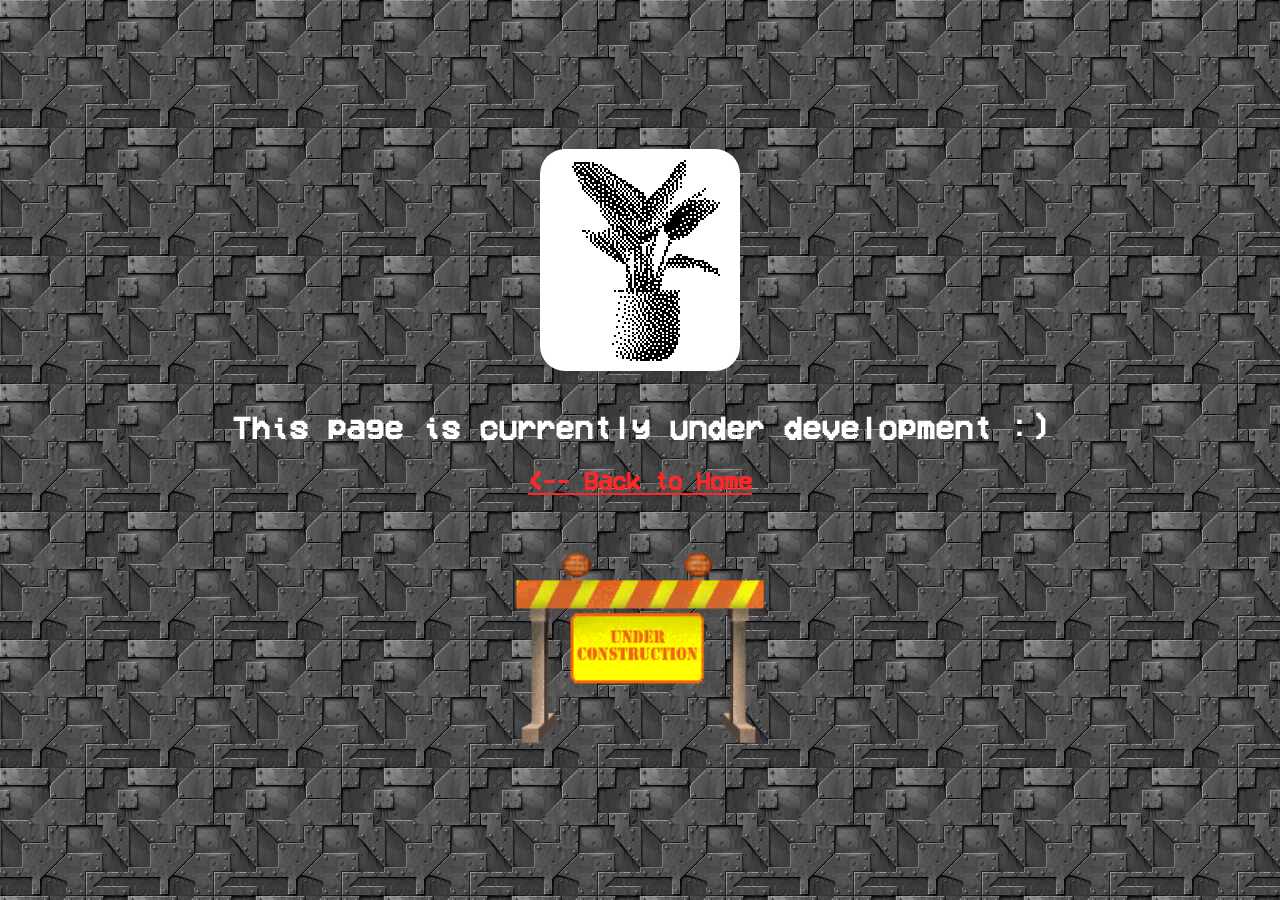
==== indev.html @ 1c853122 "InternetGarden v1" ====
<!DOCTYPE html>
<html>
  <head>
    <link rel="stylesheet" href="style.css" />
    <link rel="javacript" href="script.js" />
    <link rel="icon" type="image/x-icon" href="assets/favicon.ico" />
    <title>In Development</title>
  </head>

  <body class="dev">
    <div class="container-dev">
      <div class="main-content-dev">
        <div class="header-dev"></div>
        <img src="assets/logo.png" class="logo-dev" />
        <br />
        <h1 style="color: white">
          This page is currently under development :)
        </h1>
        <h2 style="color: white"><a href="main.php"><-- Back to Home </a></h2>
        <br />
        <img
          src="assets/projects-accents/underconstruction.gif"
          class="logo-dev-bollard"
        />
      </div>
    </div>
  </body>
</html>
---- style.css ----
@font-face {
  font-family: vcr;
  src: url(fonts/VCR.ttf);
}

html {
  height: 100%;
}
body.home {
  display: flex;
  flex-direction: column;
  background-image: url("assets/home-accents/homebg.gif");
  background-attachment: fixed;
  font-family: vcr;
  cursor: url("assets/mainCursor.png"), auto;
  min-height: 100vh;
  margin: 0;
}

a {
  outline: none;
  color: rgb(255, 39, 39);
}

a:hover {
  color: rgb(255, 147, 147);
  cursor: url("assets/mainCursorHover.png"), auto;
}

.admin-login {
  font-size: 12px;
  opacity: 50%;
}

.user-info {
  color: aqua;
}

/* ALL OF THIS IS HOME PAGE STUFF */

.container {
  display: flex;
  flex: 1;
}

.header {
  text-align: center;
  color: white;
  font-family: vcr;
}

.ufo {
  display: block;
  margin-left: auto;
  margin-right: auto;
  margin-bottom: -75px;
}

.jameslink {
  cursor: url("assets/mainCursor.png"), auto;
}

.titleHOME {
  font-size: 50px;
  padding-top: 20px;
}

.flvrHOME {
  font-size: 20px;
  line-height: 40px;
  padding: 10px;
}

.garden-button {
  padding: 20px;
}

.garden-button:hover {
  height: 34px;
  width: 100px;
  padding: 16px;
}

.sidebar-home-left {
  opacity: 0.9;
  font-family: vcr;
  text-align: center;
  width: 175px;
  height: 100vh;
  background-color: #0c001a;
  color: white;
  padding: 20px;
  position: sticky;
  top: 0;
  margin-left: 20px;
  margin-top: 10px;
  margin-bottom: 10px;
  border: 8px solid transparent;
  border-image: url(assets/home-accents/border-home.gif) 10 round;
  align-self: flex-start;
  overflow-x: hidden;
  overflow-y: scroll;
}

.sidebar-home-left::-webkit-scrollbar {
  display: none;
}

.sidebar-home-right {
  opacity: 0.9;
  font-family: vcr;
  text-align: center;
  width: 175px;
  height: 100vh;
  background-color: #0c001a;
  color: white;
  padding: 20px;
  position: sticky;
  top: 0;
  margin-right: 20px;
  margin-top: 10px;
  margin-bottom: 10px;
  border: 8px solid transparent;
  border-image: url(assets/home-accents/border-home.gif) 10 round;
  align-self: flex-start;
  order: 2;
  overflow-x: hidden;
  overflow-y: scroll;
}

.sidebar-home-right::-webkit-scrollbar {
  display: none;
}

.main-content-home {
  flex: 1;
  padding: 20px;
  order: 1;
}

.logo {
  padding: 20px;
  border-radius: 40px;
  height: 150px;
}

.logo:hover {
  padding: 15px;
  border-radius: 40px;
  height: 160px;
}

.sidebar-list {
  list-style: none;
  padding: 0;
  margin-top: 50px;
  margin-bottom: 50px;
}

.sidebar-list a {
  display: block;
  color: white;
  padding: 10px;
}

.sidebar-list a:hover {
  color: red;
  text-decoration: none;
  font-size: larger;
  cursor: url("assets/mainCursor.png"), auto;
}

.divider-home {
  width: 180px;
  height: 10px;
  object-fit: cover;
  border-radius: 30px;
}

.divider-home-right {
  width: 180px;
  height: 10px;
  object-fit: cover;
  border-radius: 30px;
  padding-top: 15px;
  padding-bottom: 15px;
}

.planet-home-logo {
  height: 150px;
  padding-top: 20px;
  padding-bottom: 20px;
}

.btn-home {
  display: flex;
  flex-wrap: wrap;
  width: 185px;
}

.btn-att {
  padding: 2px;
}

.btn-att-link {
  padding: 2px;
  display: block;
  font-size: 0px;
}

.btn-att-link-blink {
  padding: 2px;
  align-items: center;
  font-size: 0px;
}

.blinkies-home {
  display: block;
  width: 185px;
}

.introHOME {
  color: white;
  text-align: center;
  margin-top: 120px;
  margin-bottom: 80px;
  background-color: rgb(12 0 26 / 0.5);
  border: 8px solid transparent;
  border-image: url(assets/home-accents/border-home.gif) 10 round;
  padding: 15px;
}

.introHOME-title {
  font-size: 30px;
  padding-top: 20px;
}

.introHOME-text {
  font-size: 18px;
  margin-left: 15%;
  margin-right: 15%;
}

/* FAKE AD STUFF */

.adSpace {
  text-align: center;
}

.fakepspad {
  padding: 12px;
  margin-top: -8%;
  border: 3px solid transparent;
  border-image: url(assets/vg-accents/border-vg.gif) 10 round;
}
/* RECENTS ON HOME PAGE STUFF*/

.post-title {
  color: white;
  text-decoration: underline;
  text-align: center;
  font-size: 26px;
  padding: 5px;
}

.post-title:hover {
  color: white;
  text-decoration: underline;
  text-align: center;
  font-size: 30px;
  padding: 5px;
}

.preview-text {
  font-size: 18px;
}

.recents-home {
  color: white;
  text-align: center;
  background-color: rgb(12 0 26 / 0.5);
  border: 8px solid transparent;
  border-image: url(assets/home-accents/border-home.gif) 10 round;
  padding: 15px;
}

.recent-post-list {
  padding: 30px;
  display: flex;
  flex-direction: column-reverse;
  flex-wrap: nowrap;
  justify-content: flex-end;
  align-items: center;
  align-content: stretch;
}

/*HOME RECENT POSTS*/

.flex-items:nth-child(1) {
  display: flex;
  align-items: flex-start;
  flex-grow: 0;
  flex-shrink: 1;
  flex-basis: auto;
  align-self: auto;
  order: 0;
  padding: 20px;
  border-radius: 10px;
  border: 6px solid transparent;
  border-image: url(assets/home-accents/border-home.gif) 10 round;
  margin-bottom: 25px;
  max-width: 80%;
  width: 80%;
  overflow: hidden;
}

.flex-items:nth-child(2) {
  display: flex;
  align-items: flex-start;
  flex-grow: 0;
  flex-shrink: 1;
  flex-basis: auto;
  align-self: auto;
  order: 0;
  padding: 20px;
  border-radius: 10px;
  border: 6px solid transparent;
  border-image: url(assets/home-accents/border-home.gif) 10 round;
  margin-bottom: 25px;
  max-width: 80%;
  width: 80%;
  overflow: hidden;
}

.flex-items:nth-child(3) {
  display: flex;
  align-items: flex-start;
  flex-grow: 0;
  flex-shrink: 1;
  flex-basis: auto;
  align-self: auto;
  order: 0;
  padding: 20px;
  border-radius: 10px;
  border: 6px solid transparent;
  border-image: url(assets/home-accents/border-home.gif) 10 round;
  margin-bottom: 25px;
  max-width: 80%;
  width: 80%;
  overflow: hidden;
}

.flex-items:nth-child(4) {
  display: flex;
  align-items: flex-start;
  flex-grow: 0;
  flex-shrink: 1;
  flex-basis: auto;
  align-self: auto;
  order: 0;
  padding: 20px;
  border-radius: 10px;
  border: 6px solid transparent;
  border-image: url(assets/home-accents/border-home.gif) 10 round;
  margin-bottom: 25px;
  max-width: 80%;
  width: 80%;
  overflow: hidden;
}

.flex-items:nth-child(5) {
  display: flex;
  align-items: flex-start;
  flex-grow: 0;
  flex-shrink: 1;
  flex-basis: auto;
  align-self: auto;
  order: 0;
  padding: 20px;
  border-radius: 10px;
  border-radius: 10px;
  border: 6px solid transparent;
  border-image: url(assets/home-accents/border-home.gif) 10 round;
  margin-bottom: 25px;
  margin-top: 25px;
  max-width: 80%;
  width: 80%;
  overflow: hidden;
}

/* ALL OF THIS IS RESOURCES PAGE STUFF */

body.resources {
  display: flex;
  flex-direction: column;
  background-image: url("assets/res-accents/resourcebg.jpeg");
  background-attachment: fixed;
  font-family: vcr;
  cursor: url("assets/mainCursor.png"), auto;
  margin: 0;
}

.sidebar-resources-left {
  opacity: 0.9;
  font-family: vcr;
  text-align: center;
  width: 175px;
  height: 100vh;
  background-color: #07241c;
  color: white;
  padding: 20px;
  position: sticky;
  top: 0;
  margin-left: 20px;
  margin-top: 10px;
  margin-bottom: 10px;
  border: 8px solid transparent;
  border-image: url(assets/res-accents/border-res.gif) 10 round;
  overflow-x: hidden;
  overflow-y: scroll;
}

.sidebar-resources-left::-webkit-scrollbar {
  display: none;
}

.main-content-res {
  flex: 1;
  padding: 20px;
  order: 1;
}

.divider-resources {
  width: 180px;
  height: 28px;
  object-fit: contain;
}

.resource-list {
  color: white;
  border: 8px solid transparent;
  border-image: url(assets/res-accents/border-res.gif) 10 round;
  text-align: left;
  padding: 30px;
}

.resource-list-title {
  margin-left: 150px;
  padding: 20px;
}

.resource-table {
  border-collapse: collapse;
  width: 70%;
  margin-left: 150px;
  margin-bottom: 50px;
}

td,
th {
  border: 1px solid #dddddd;
  text-align: left;
  padding: 8px;
}

/* ALL OF THIS IS VIDEOGAMES STUFF*/
body.videogames {
  display: flex;
  flex-direction: column;
  background-image: url("assets/vg-accents/videogamebg.gif");
  background-attachment: fixed;
  font-family: vcr;
  cursor: url("assets/vg-accents/vgcursor.png"), auto;
  min-height: 100vh;
  margin: 0;
}

.sidebar-videogames-left {
  opacity: 0.9;
  font-family: vcr;
  text-align: center;
  width: 175px;
  height: 100vh;
  align-self: flex-start;
  background-color: #140005;
  color: white;
  padding: 20px;
  position: sticky;
  top: 0;
  margin-left: 20px;
  margin-top: 10px;
  margin-bottom: 10px;
  border: 8px solid transparent;
  border-image: url(assets/vg-accents/border-vg.gif) 10 round;
  overflow-x: hidden;
  overflow-y: scroll;
}

.sidebar-videogames-left::-webkit-scrollbar {
  display: none;
}

.sidebar-videogames-right {
  opacity: 0.9;
  font-family: vcr;
  text-align: center;
  width: 175px;
  height: 100vh;
  align-self: flex-start;
  background-color: #140005;
  color: white;
  padding: 20px;
  position: sticky;
  top: 0;
  margin-right: 20px;
  margin-top: 10px;
  margin-bottom: 10px;
  border: 8px solid transparent;
  border-image: url(assets/vg-accents/border-vg.gif) 10 round;
  order: 2;
  overflow-x: hidden;
  overflow-y: scroll;
}

.sidebar-videogames-right::-webkit-scrollbar {
  display: none;
}

.main-content-vg {
  flex: 1;
  padding: 20px;
  order: 1;
}

.currently-playing-vg {
  color: white;
  text-align: center;
  background-color: rgb(20 0 5 / 0.5);
  border: 8px solid transparent;
  border-image: url(assets/vg-accents/border-vg.gif) 10 round;
  padding: 35px;
}

.curr-playing-img {
  height: 320px;
  width: 210px;
  padding: 25px;
  border: 4px solid transparent;
  border-image: url(assets/vg-accents/border-vg.gif) 10 round;
}

.curr-playing-img:hover {
  height: 360px;
  width: 240px;
  padding: 12px;
  border: 4px solid transparent;
  border-image: url(assets/vg-accents/border-vg.gif) 10 round;
  margin-bottom: -5%;
}

.pic-display {
  display: flex;
  font-size: 18px;
  flex-direction: column;
  align-items: center;
  max-width: 30%;
  flex: 1;
  margin-bottom: 5%;
}

.divider-vg {
  width: 180px;
  height: 28px;
  object-fit: cover;
}

.divider-vg-right {
  width: 180px;
  height: 28px;
  object-fit: cover;
  padding-top: 15px;
  padding-bottom: 15px;
}

.vg-logo {
  height: 150px;
  padding-top: 20px;
  padding-bottom: 20px;
}

.sidebar-list-vg {
  list-style: none;
  padding: 0;
  margin-top: 50px;
  margin-bottom: 50px;
}

.sidebar-list-vg a {
  display: block;
  color: white;
  padding: 10px;
}

.sidebar-list-vg a:hover {
  color: red;
  text-decoration: none;
  font-size: larger;
  cursor: url("assets/vg-accents/vgcursor.png"), auto;
}

.vg-posts {
  color: white;
  text-align: center;
  margin-top: 80px;
  margin-bottom: 150px;
  background-color: rgb(20 0 5 / 0.5);
  border: 8px solid transparent;
  border-image: url(assets/vg-accents/border-vg.gif) 10 round;
  padding: 15px;
}

.vg-img-post {
  width: 200px;
  height: 280px;
  padding: 5px;
  border-radius: 15px;
}

.vg-img-post:hover {
  width: 235px;
  height: 315px;
  padding: 5px;
  border-radius: 15px;
}

.vg-text-ele {
  flex: 1;
  min-width: 0;
  margin-left: 5%;
}

.vg-text-ele h4,
.vg-text-ele h2 {
  margin: 0 0 1rem 0; /* Add spacing between text elements */
}

.vg-text-ele p {
  text-align: center;
  max-width: 700px;
  padding-left: 30px;
  padding: 15px;
  margin: 0 0 1rem 0; /* Add spacing between text elements */
  overflow-wrap: break-word;
}

/*VIDEOGAME RECENT POSTS*/

.flex-items-vg:nth-child(1) {
  display: flex;
  align-items: flex-start;
  flex-grow: 0;
  flex-shrink: 1;
  flex-basis: auto;
  align-self: auto;
  order: 0;
  padding: 20px;
  border-radius: 10px;
  border: 6px solid transparent;
  border-image: url(assets/vg-accents/border-vg.gif) 10 round;
  margin-bottom: 25px;
  max-width: 80%;
  width: 80%;
  overflow: hidden;
}
.flex-items-vg:nth-child(2) {
  display: flex;
  align-items: flex-start;
  flex-grow: 0;
  flex-shrink: 1;
  flex-basis: auto;
  align-self: auto;
  order: 0;
  padding: 20px;
  border-radius: 10px;
  border: 6px solid transparent;
  border-image: url(assets/vg-accents/border-vg.gif) 10 round;
  margin-bottom: 25px;
  max-width: 80%;
  width: 80%;
  overflow: hidden;
}
.flex-items-vg:nth-child(3) {
  display: flex;
  align-items: flex-start;
  flex-grow: 0;
  flex-shrink: 1;
  flex-basis: auto;
  align-self: auto;
  order: 0;
  padding: 20px;
  border-radius: 10px;
  border: 6px solid transparent;
  border-image: url(assets/vg-accents/border-vg.gif) 10 round;
  margin-bottom: 25px;
  max-width: 80%;
  width: 80%;
  overflow: hidden;
}
.flex-items-vg:nth-child(4) {
  display: flex;
  align-items: flex-start;
  flex-grow: 0;
  flex-shrink: 1;
  flex-basis: auto;
  align-self: auto;
  order: 0;
  padding: 20px;
  border-radius: 10px;
  border: 6px solid transparent;
  border-image: url(assets/vg-accents/border-vg.gif) 10 round;
  margin-bottom: 25px;
  max-width: 80%;
  width: 80%;
  overflow: hidden;
}
.flex-items-vg:nth-child(5) {
  display: flex;
  align-items: flex-start;
  flex-grow: 0;
  flex-shrink: 1;
  flex-basis: auto;
  align-self: auto;
  order: 0;
  padding: 20px;
  border-radius: 10px;
  border: 6px solid transparent;
  border-image: url(assets/vg-accents/border-vg.gif) 10 round;
  margin-bottom: 25px;
  margin-top: 25px;
  max-width: 80%;
  width: 80%;
  overflow: hidden;
}

/* ALL OF THIS IS MUSIC PAGE STUFF*/

body.music {
  display: flex;
  flex-direction: column;
  background-image: url("assets/music-accents/musicbg.gif");
  background-attachment: fixed;
  font-family: vcr;
  cursor: url("assets/mainCursor.png"), auto;
  min-height: 100vh;
  margin: 0;
}

.sidebar-music-left {
  opacity: 0.9;
  font-family: vcr;
  text-align: center;
  width: 175px;
  height: 100vh;
  align-self: flex-start;
  background-color: rgb(33 31 54 / 0.9);
  color: white;
  padding: 20px;
  position: sticky;
  top: 0;
  margin-left: 20px;
  margin-top: 10px;
  margin-bottom: 10px;
  border: 8px solid transparent;
  border-image: url(assets/music-accents/border-music.gif) 10 round;
  overflow-x: hidden;
  overflow-y: scroll;
}

.sidebar-music-left::-webkit-scrollbar {
  display: none;
}

.sidebar-music-right {
  opacity: 0.9;
  font-family: vcr;
  text-align: center;
  width: 175px;
  height: 100vh;
  align-self: flex-start;
  background-color: rgb(33 31 54 / 0.9);
  color: white;
  padding: 20px;
  position: sticky;
  top: 0;
  margin-right: 20px;
  margin-top: 10px;
  margin-bottom: 10px;
  border: 8px solid transparent;
  border-image: url(assets/music-accents/border-music.gif) 10 round;
  order: 2;
  overflow-x: hidden;
  overflow-y: scroll;
}

.sidebar-music-right::-webkit-scrollbar {
  display: none;
}

.main-content-music {
  flex: 1;
  padding: 20px;
  order: 1;
}

.currently-listening {
  color: white;
  margin: 0 auto;
  background-color: rgb(33 31 54 / 0.5);
  border: 8px solid transparent;
  border-image: url(assets/music-accents/border-music.gif) 10 round;
  padding: 35px;
}

.album-container {
  display: flex;
  justify-content: space-between;
  gap: 20px;
}

.music-display {
  display: flex;
  font-size: 18px;
  flex-direction: column;
  align-items: center;
  max-width: 30%;
  flex: 1;
}

.curr-listening {
  height: 250px;
  width: 250px;
  padding: 25px;
  border: 4px solid transparent;
  border-image: url(assets/music-accents/border-music.gif) 10 round;
}

.curr-listening:hover {
  height: 285px;
  width: 285px;
  padding: 7px;
  border: 4px solid transparent;
  border-image: url(assets/music-accents/border-music.gif) 10 round;
}

.curr-title {
  text-align: center;
  padding-bottom: 20px;
}

.music-logo {
  height: 150px;
  padding-top: 15px;
  padding-bottom: 15px;
}

.divider-music {
  width: 180px;
  height: 20px;
  object-fit: cover;
}

.divider-music-right {
  width: 180px;
  height: 20px;
  object-fit: cover;
  padding-top: 15px;
  padding-bottom: 15px;
}

.music-posts {
  color: white;
  text-align: center;
  margin-top: 80px;
  margin-bottom: 150px;
  background-color: rgb(33 31 54 / 0.5);
  border: 8px solid transparent;
  border-image: url(assets/music-accents/border-music.gif) 10 round;
  padding: 15px;
}

/*MUSIC RECENT POSTS*/

.music-img-post {
  width: 200px;
  padding: 5px;
  border-radius: 20px;
}

.music-img-post:hover {
  width: 235px;
  padding: 5px;
  border-radius: 20px;
}

.music-text-ele {
  flex: 1;
  min-width: 0;
  margin-left: 5%;
}

.music-text-ele h4,
.music-text-ele h2 {
  margin: 0 0 1rem 0; /* Add spacing between text elements */
}

.music-text-ele p {
  text-align: center;
  max-width: 700px;
  padding-left: 30px;
  padding: 15px;
  margin: 0 0 1rem 0;
  overflow-wrap: break-word;
}

.flex-items-music:nth-child(1) {
  display: flex;
  align-items: flex-start;
  flex-grow: 0;
  flex-shrink: 1;
  flex-basis: auto;
  align-self: auto;
  order: 0;
  padding: 20px;
  border-radius: 10px;
  border: 6px solid transparent;
  border-image: url(assets/music-accents/border-music.gif) 10 round;
  margin-bottom: 25px;
  max-width: 80%;
  width: 80%;
  overflow: hidden;
}

.flex-items-music:nth-child(2) {
  display: flex;
  align-items: flex-start;
  flex-grow: 0;
  flex-shrink: 1;
  flex-basis: auto;
  align-self: auto;
  order: 0;
  padding: 20px;
  border-radius: 10px;
  border: 6px solid transparent;
  border-image: url(assets/music-accents/border-music.gif) 10 round;
  margin-bottom: 25px;
  max-width: 80%;
  width: 80%;
  overflow: hidden;
}

.flex-items-music:nth-child(3) {
  display: flex;
  align-items: flex-start;
  flex-grow: 0;
  flex-shrink: 1;
  flex-basis: auto;
  align-self: auto;
  order: 0;
  padding: 20px;
  border-radius: 10px;
  border: 6px solid transparent;
  border-image: url(assets/music-accents/border-music.gif) 10 round;
  margin-bottom: 25px;
  max-width: 80%;
  width: 80%;
  overflow: hidden;
}

.flex-items-music:nth-child(4) {
  display: flex;
  align-items: flex-start;
  flex-grow: 0;
  flex-shrink: 1;
  flex-basis: auto;
  align-self: auto;
  order: 0;
  padding: 20px;
  border-radius: 10px;
  border: 6px solid transparent;
  border-image: url(assets/music-accents/border-music.gif) 10 round;
  margin-bottom: 25px;
  max-width: 80%;
  width: 80%;
  overflow: hidden;
}

.flex-items-music:nth-child(5) {
  display: flex;
  align-items: flex-start;
  flex-grow: 0;
  flex-shrink: 1;
  flex-basis: auto;
  align-self: auto;
  order: 0;
  padding: 20px;
  border-radius: 10px;
  border: 6px solid transparent;
  border-image: url(assets/music-accents/border-music.gif) 10 round;
  margin-bottom: 25px;
  margin-top: 25px;
  max-width: 80%;
  width: 80%;
  overflow: hidden;
}

/* ALL OF THIS IS PROJECT PAGE STUFF*/

body.projects {
  display: flex;
  flex-direction: column;
  background-image: url("assets/projects-accents/projectbg.gif");
  background-attachment: fixed;
  font-family: vcr;
  cursor: url("assets/mainCursor.png"), auto;
}

.sidebar-projects-left {
  opacity: 0.9;
  font-family: vcr;
  text-align: center;
  width: 175px;
  height: 100vh;
  background-color: rgba(110, 110, 110, 0.8);
  color: white;
  padding: 20px;
  position: sticky;
  top: 0;
  margin-left: 20px;
  margin-top: 10px;
  margin-bottom: 10px;
  border: 8px solid transparent;
  border-image: url(assets/projects-accents/border-projects.gif) 10 round;
  overflow-x: hidden;
  overflow-y: scroll;
}

.sidebar-projects-left::-webkit-scrollbar {
  display: none;
}

.sidebar-projects-right {
  opacity: 0.9;
  font-family: vcr;
  text-align: center;
  width: 175px;
  height: 100vh;
  align-self: flex-start;
  background-color: rgba(110, 110, 110, 0.8);
  color: white;
  padding: 20px;
  position: sticky;
  top: 0;
  margin-right: 20px;
  margin-top: 10px;
  margin-bottom: 10px;
  border: 8px solid transparent;
  border-image: url(assets/projects-accents/border-projects.gif) 10 round;
  order: 2;
  overflow-x: hidden;
  overflow-y: scroll;
}

.sidebar-projects-right::-webkit-scrollbar {
  display: none;
}

.main-content-project {
  flex: 1;
  padding: 20px;
  order: 1;
}

.flvrPRO {
  font-size: 20px;
  line-height: 40px;
  padding: 10px;
}

.flvrPRO span {
  background-color: rgba(110, 110, 110, 0.8);
  font-size: 20px;
  line-height: 40px;
  padding: 10px;
  border-radius: 10px;
}

.titlePRO {
  padding: 10px;
  font-size: 50px;
}

.titlePRO span {
  background-color: rgba(110, 110, 110, 0.8);
  padding: 15px;
  font-size: 50px;
  border-radius: 10px;
}

.currently-working-project {
  color: white;
  margin: 0 auto;
  background-color: rgba(20, 20, 20, 0.7);
  border: 8px solid transparent;
  border-image: url(assets/projects-accents/border-projects.gif) 10 round;
  padding: 22px;
}

.curr-project {
  height: 300px;
  width: 300px;
  padding: 20px;
  border: 4px solid transparent;
  border-image: url(assets/projects-accents/border-projects.gif) 10 round;
}

.curr-project:hover {
  height: 335px;
  width: 335px;
  padding: 4px;
  border: 4px solid transparent;
  border-image: url(assets/projects-accents/border-projects.gif) 10 round;
}

.project-container {
  display: flex;
  align-content: space-between;
}

.project-display {
  display: flex;
  font-size: 18px;
  flex-direction: column;
  align-items: center;
  flex: 1;
}

.header-project {
  order: 1;
  text-align: center;
  color: white;
  font-family: vcr;
}

.divider-projects {
  width: 180px;
  height: 25px;
  object-fit: cover;
  border-radius: 10px;
}

.project-posts {
  color: white;
  text-align: center;
  margin-top: 80px;
  margin-bottom: 150px;
  background-color: rgba(20, 20, 20, 0.7);
  border: 8px solid transparent;
  border-image: url(assets/projects-accents/border-projects.gif) 10 round;
  padding: 15px;
}

/*PROJECT RECENT POSTS*/

.project-img-post {
  height: 200px;
  width: 200px;
  padding: 20px;
}

.project-img-post:hover {
  height: 235px;
  width: 235px;
  padding: 10px;
}

.project-text-ele {
  flex: 1;
  min-width: 0;
  margin-left: 5%;
}

.project-text-ele h2 {
  margin: 0 0 1rem 0; /* Add spacing between text elements */
}

.project-text-ele p {
  text-align: center;
  max-width: 700px;
  padding-left: 30px;
  padding: 15px;
  margin: 0 0 1rem 0;
  overflow-wrap: break-word;
}

.flex-items-pro:nth-child(1) {
  display: flex;
  align-items: flex-start;
  flex-grow: 0;
  flex-shrink: 1;
  flex-basis: auto;
  align-self: auto;
  order: 0;
  padding: 20px;
  border-radius: 10px;
  border: 6px solid transparent;
  border-image: url(assets/projects-accents/border-projects.gif) 10 round;
  background-color: rgba(121, 121, 121, 0.5);
  margin-bottom: 25px;
  max-width: 80%;
  width: 80%;
  overflow: hidden;
}

.flex-items-pro:nth-child(2) {
  display: flex;
  align-items: flex-start;
  flex-grow: 0;
  flex-shrink: 1;
  flex-basis: auto;
  align-self: auto;
  order: 0;
  padding: 20px;
  border-radius: 10px;
  border: 6px solid transparent;
  border-image: url(assets/projects-accents/border-projects.gif) 10 round;
  background-color: rgba(121, 121, 121, 0.5);
  margin-bottom: 25px;
  max-width: 80%;
  width: 80%;
  overflow: hidden;
}

.flex-items-pro:nth-child(3) {
  display: flex;
  align-items: flex-start;
  flex-grow: 0;
  flex-shrink: 1;
  flex-basis: auto;
  align-self: auto;
  order: 0;
  padding: 20px;
  border-radius: 10px;
  border: 6px solid transparent;
  border-image: url(assets/projects-accents/border-projects.gif) 10 round;
  background-color: rgba(121, 121, 121, 0.5);
  margin-bottom: 25px;
  max-width: 80%;
  width: 80%;
  overflow: hidden;
}

.flex-items-pro:nth-child(4) {
  display: flex;
  align-items: flex-start;
  flex-grow: 0;
  flex-shrink: 1;
  flex-basis: auto;
  align-self: auto;
  order: 0;
  padding: 20px;
  border-radius: 10px;
  border: 6px solid transparent;
  border-image: url(assets/projects-accents/border-projects.gif) 10 round;
  background-color: rgba(121, 121, 121, 0.5);
  margin-bottom: 25px;
  max-width: 80%;
  width: 80%;
  overflow: hidden;
}

.flex-items-pro:nth-child(5) {
  display: flex;
  align-items: flex-start;
  flex-grow: 0;
  flex-shrink: 1;
  flex-basis: auto;
  align-self: auto;
  order: 0;
  padding: 20px;
  border-radius: 10px;
  border: 6px solid transparent;
  border-image: url(assets/projects-accents/border-projects.gif) 10 round;
  background-color: rgba(121, 121, 121, 0.5);
  margin-bottom: 25px;
  margin-top: 25px;
  max-width: 80%;
  width: 80%;
  overflow: hidden;
}

/* ALL OF THIS IS BLOG PAGE STUFF*/

body.blog {
  display: flex;
  flex-direction: column;
  background-image: url("assets/blog-accents/blogbg.jpeg");
  background-attachment: fixed;
  font-family: vcr;
  cursor: url("assets/mainCursor.png"), auto;
}

.sidebar-blog-left {
  opacity: 0.9;
  font-family: vcr;
  text-align: center;
  width: 175px;
  height: 100vh;
  background-color: rgb(13 31 46 / 0.9);
  color: white;
  padding: 20px;
  position: sticky;
  top: 0;
  margin-left: 20px;
  margin-top: 10px;
  margin-bottom: 10px;
  border: 8px solid transparent;
  border-image: url(assets/blog-accents/border-blog.gif) 10 round;
  overflow-x: hidden;
  overflow-y: scroll;
}

.sidebar-blog-left::-webkit-scrollbar {
  display: none;
}

.sidebar-blog-right {
  opacity: 0.9;
  font-family: vcr;
  text-align: center;
  width: 175px;
  height: 100vh;
  align-self: flex-start;
  background-color: rgb(13 31 46 / 0.9);
  color: white;
  padding: 20px;
  position: sticky;
  top: 0;
  margin-right: 20px;
  margin-top: 10px;
  margin-bottom: 10px;
  border: 8px solid transparent;
  border-image: url(assets/blog-accents/border-blog.gif) 10 round;
  order: 2;
  overflow-x: hidden;
  overflow-y: scroll;
}

.sidebar-blog-right::-webkit-scrollbar {
  display: none;
}

.featured-blog-post {
  color: white;
  margin: 0 auto;
  background-color: rgb(13 31 46 / 0.7);
  border: 8px solid transparent;
  border-image: url(assets/blog-accents/border-blog.gif) 10 round;
  padding: 15px;
}

.curr-blog {
  height: 200px;
  width: 200px;
  padding: 20px;
}

.curr-blog:hover {
  height: 235px;
  width: 235px;
  padding: 7px;
}

.blog-container {
  padding: 30px;
  display: flex;
  flex-direction: column-reverse;
  flex-wrap: nowrap;
  justify-content: flex-end;
  align-items: center;
  align-content: stretch;
}

.main-content-blog {
  flex: 1;
  padding: 20px;
  order: 1;
}

.header-blog {
  order: 1;
  text-align: center;
  color: white;
  font-family: vcr;
}

.divider-blog {
  width: 180px;
  height: 12px;
  object-fit: cover;
  border-radius: 10px;
}

.divider-blog-right {
  width: 180px;
  height: 12px;
  object-fit: cover;
  border-radius: 10px;
  padding-top: 15px;
  padding-bottom: 15px;
}

.blog-logo {
  height: 100px;
  padding-bottom: 25px;
  padding-top: 25px;
}

.blog-posts {
  color: white;
  text-align: center;
  margin-top: 80px;
  margin-bottom: 150px;
  background-color: rgb(13 31 46 / 0.5);
  border: 8px solid transparent;
  border-image: url(assets/blog-accents/border-blog.gif) 10 round;
  padding: 15px;
}

/*BLOG RECENT POSTS*/

.flex-items-blog:nth-child(1) {
  display: flex;
  align-items: flex-start;
  flex-grow: 0;
  flex-shrink: 1;
  flex-basis: auto;
  align-self: auto;
  order: 0;
  padding: 20px;
  border-radius: 10px;
  border: 6px solid transparent;
  border-image: url(assets/blog-accents/border-blog.gif) 10 round;
  margin-bottom: 25px;
  max-width: 80%;
  width: 80%;
  overflow: hidden;
}

.flex-items-blog:nth-child(2) {
  display: flex;
  align-items: flex-start;
  flex-grow: 0;
  flex-shrink: 1;
  flex-basis: auto;
  align-self: auto;
  order: 0;
  padding: 20px;
  border-radius: 10px;
  border: 6px solid transparent;
  border-image: url(assets/blog-accents/border-blog.gif) 10 round;
  margin-bottom: 25px;
  max-width: 80%;
  width: 80%;
  overflow: hidden;
}

.flex-items-blog:nth-child(3) {
  display: flex;
  align-items: flex-start;
  flex-grow: 0;
  flex-shrink: 1;
  flex-basis: auto;
  align-self: auto;
  order: 0;
  padding: 20px;
  border-radius: 10px;
  border: 6px solid transparent;
  border-image: url(assets/blog-accents/border-blog.gif) 10 round;
  margin-bottom: 25px;
  max-width: 80%;
  width: 80%;
  overflow: hidden;
}

.flex-items-blog:nth-child(4) {
  display: flex;
  align-items: flex-start;
  flex-grow: 0;
  flex-shrink: 1;
  flex-basis: auto;
  align-self: auto;
  order: 0;
  padding: 20px;
  border-radius: 10px;
  border: 6px solid transparent;
  border-image: url(assets/blog-accents/border-blog.gif) 10 round;
  margin-bottom: 25px;
  max-width: 80%;
  width: 80%;
  overflow: hidden;
}

.flex-items-blog:nth-child(5) {
  display: flex;
  align-items: flex-start;
  flex-grow: 0;
  flex-shrink: 1;
  flex-basis: auto;
  align-self: auto;
  order: 0;
  padding: 20px;
  border-radius: 10px;
  border: 6px solid transparent;
  border-image: url(assets/blog-accents/border-blog.gif) 10 round;
  margin-bottom: 25px;
  margin-top: 25px;
  max-width: 80%;
  width: 80%;
  overflow: hidden;
}

.flex-items-blog:nth-child(6) {
  display: flex;
  align-items: flex-start;
  flex-grow: 0;
  flex-shrink: 1;
  flex-basis: auto;
  align-self: auto;
  order: 0;
  padding: 20px;
  border-radius: 10px;
  border: 6px solid transparent;
  border-image: url(assets/blog-accents/border-blog.gif) 10 round;
  margin-bottom: 25px;
  margin-top: 25px;
  max-width: 80%;
  width: 80%;
  overflow: hidden;
}

/* ALL OF THIS IS ABOUT ME PAGE STUFF*/

body.about {
  display: flex;
  flex-direction: column;
  background-image: url("assets/about-accents/aboutbg.png");
  background-attachment: fixed;
  font-family: vcr;
  cursor: url("assets/mainCursor.png"), auto;
}

.flvrABOUT span {
  background-color: rgba(146, 146, 146, 0.76);
  padding: 8px 16px;
  border-radius: 10px;
}

.titleABOUT span {
  background-color: rgba(146, 146, 146, 0.76);
  padding: 14px 28px;
  border-radius: 10px;
}

.sidebar-about-left {
  opacity: 0.9;
  font-family: vcr;
  text-align: center;
  width: 175px;
  height: 100vh;
  background-color: rgba(146, 146, 146, 0.76);
  color: white;
  padding: 20px;
  position: sticky;
  top: 0;
  margin-left: 20px;
  margin-top: 10px;
  margin-bottom: 10px;
  border: 8px solid transparent;
  border-image: url(assets/about-accents/border-about.gif) 10 round;
  overflow-x: hidden;
  overflow-y: scroll;
}

.sidebar-about-left::-webkit-scrollbar {
  display: none;
}

.main-content-about {
  flex: 1;
  padding: 20px;
  order: 1;
}

.header-about {
  order: 1;
  text-align: center;
  color: black;
  font-family: vcr;
}

.divider-about {
  width: 180px;
  height: 25px;
  object-fit: cover;
  border-radius: 10px;
}

.about-page-main {
  background-color: rgba(146, 146, 146, 0.76);
  margin-top: 10px;
  margin-bottom: 10px;
  border: 8px solid transparent;
  border-image: url(assets/about-accents/border-about.gif) 10 round;
  text-align: center;
  padding-left: 7%;
  padding-right: 7%;
  font-size: 19px;
}

/* ADMIN LOGIN PAGE */

body.admin {
  display: flex;
  flex-direction: column;
  background-image: url("assets/adminbg.gif");
  background-attachment: fixed;
  font-family: vcr;
  cursor: url("assets/mainCursor.png"), auto;
}

.login-cont {
  text-align: center;
  color: white;
  padding: 50px;
  background-color: rgba(59, 59, 59, 0.9);
  width: 35%;
  align-self: center;
  margin-top: 10%;
}

input {
  width: 100%;
  padding: 18px;
  border: none;
  border-radius: 10px;
  margin-bottom: 25px;
  cursor: url("assets/mainCursor.png"), auto;
}

.admin-btn {
  width: 40%;
  padding: 10px;
  border-radius: 20px;
  cursor: url("assets/mainCursor.png"), auto;
  margin-bottom: 4%;
}

.susDog {
  height: 300px;
  width: 300px;
}

.error-msg-login {
  width: 100%;
  font-size: 16px;
  padding: 15px;
  border-radius: 10px;
  text-align: center;
  margin-bottom: 25px;
  background-color: rgba(252, 103, 103, 0.9);
}

.logout-btn {
  width: 60%;
  padding: 10px;
  border-radius: 20px;
  margin-top: 15px;
  text-align: center;
}

/* ADMIN PANEL PAGE */

body.panel {
  display: flex;
  flex-direction: column;
  background-image: url("assets/adminbg.gif");
  background-attachment: fixed;
  font-family: vcr;
  cursor: url("assets/mainCursor.png"), auto;
}

.sidebar-panel-left {
  opacity: 0.9;
  font-family: vcr;
  text-align: center;
  width: 175px;
  height: 100vh;
  background-color: gray;
  color: white;
  padding: 20px;
  position: sticky;
  top: 0;
  margin-left: 20px;
  margin-top: 10px;
  margin-bottom: 10px;
  border: 8px solid transparent;
  border-image: url(assets/blog-accents/border-blog.gif) 10 round;
  overflow-x: hidden;
  overflow-y: scroll;
}

.sidebar-panel-left::-webkit-scrollbar {
  display: none;
}

.sidebar-panel-right {
  opacity: 0.9;
  font-family: vcr;
  text-align: center;
  width: 175px;
  height: 100vh;
  align-self: flex-start;
  background-color: gray;
  color: white;
  padding: 20px;
  position: sticky;
  top: 0;
  margin-right: 20px;
  margin-top: 10px;
  margin-bottom: 10px;
  border: 8px solid transparent;
  border-image: url(assets/blog-accents/border-blog.gif) 10 round;
  order: 2;
  overflow-x: hidden;
  overflow-y: scroll;
}

.sidebar-panel-right::-webkit-scrollbar {
  display: none;
}

.main-content-panel {
  flex: 1;
  padding: 20px;
  order: 1;
}

.introADMIN {
  color: white;
  text-align: center;
  margin-top: 60px;
  margin-bottom: 80px;
  background-color: rgba(90, 90, 90, 0.671);
  border: 8px solid transparent;
  border-image: url(assets/blog-accents/border-blog.gif) 10 round;
  padding: 15px;
}

.info-display-total {
  color: white;
  display: inline-block;
  text-align: center;
  margin-top: 40px;
  width: 40%;
  margin-bottom: 60px;
  background-color: rgba(90, 90, 90, 0.671);
  border: 8px solid transparent;
  border-image: url(assets/blog-accents/border-blog.gif) 10 round;
  padding: 10px;
}

.introADMIN-text {
  font-size: 18px;
  margin-left: 15%;
  margin-right: 15%;
  text-align: center;
}

.titleADMIN span {
  background-color: rgba(189, 189, 189, 0.9);
  padding: 14px 28px;
  border-radius: 10;
}

.header-panel {
  order: 1;
  text-align: center;
  color: white;
  font-family: vcr;
}

.divider-panel {
  width: 180px;
  height: 25px;
  object-fit: cover;
  border-radius: 10px;
}

/* IN DEV SCREEN STUFF*/
body.dev {
  display: block;
  flex-direction: column;
  background-image: url("assets/adminbg.gif");
  background-attachment: fixed;
  font-family: vcr;
  cursor: url("assets/mainCursor.png"), auto;
}

.main-content-dev {
  text-align: center;
}

.logo-dev {
  border-radius: 40px;
  margin-top: 10%;
  padding: 15px;
}

.logo-dev-bollard {
  padding: 15px;
  height: 200px;
  width: 250px;
}

.header-dev {
  text-align: center;
  color: black;
  font-family: vcr;
}

/*ANIMATION STUFF*/

/*WAVY TEXT*/
.wavy-text {
  font-size: 20px;
}

.wavy-text span {
  display: inline-block;
  font-size: 20px;
  animation: wave 2s ease-in-out infinite;
  font-style: italic;
}

.wavy-text span:nth-child(1) {
  animation-delay: 0s;
}
.wavy-text span:nth-child(2) {
  animation-delay: 0.1s;
}
.wavy-text span:nth-child(3) {
  animation-delay: 0.2s;
}
.wavy-text span:nth-child(4) {
  animation-delay: 0.3s;
}
.wavy-text span:nth-child(5) {
  animation-delay: 0.4s;
}
.wavy-text span:nth-child(6) {
  animation-delay: 0.5s;
}
.wavy-text span:nth-child(7) {
  animation-delay: 0.6s;
}
.wavy-text span:nth-child(8) {
  animation-delay: 0.7s;
}

@keyframes wave {
  0%,
  100% {
    transform: translateY(0);
  }
  50% {
    transform: translateY(-8px);
  }
}
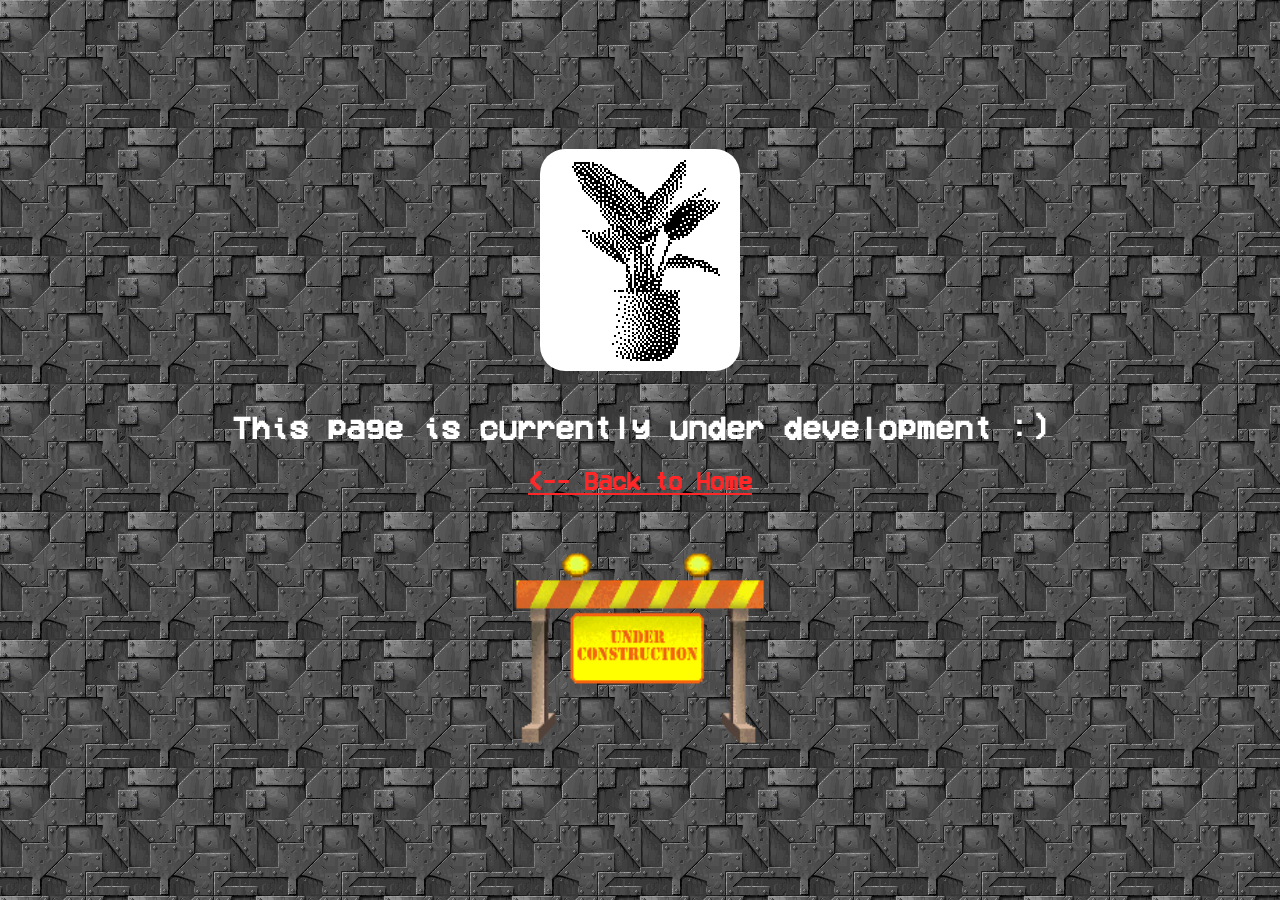
==== commit 4ebbae0e: "General moving stuff around" ====
--- a/indev.html
+++ b/indev.html
@@ -1,4 +1,4 @@
-<!DOCTYPE html>
+<!doctype html>
 <html>
   <head>
     <link rel="stylesheet" href="style.css" />
@@ -16,7 +16,7 @@
         <h1 style="color: white">
           This page is currently under development :)
         </h1>
-        <h2 style="color: white"><a href="main.php"><-- Back to Home </a></h2>
+        <h2 style="color: white"><a href="index.html"><-- Back to Home </a></h2>
         <br />
         <img
           src="assets/projects-accents/underconstruction.gif"
